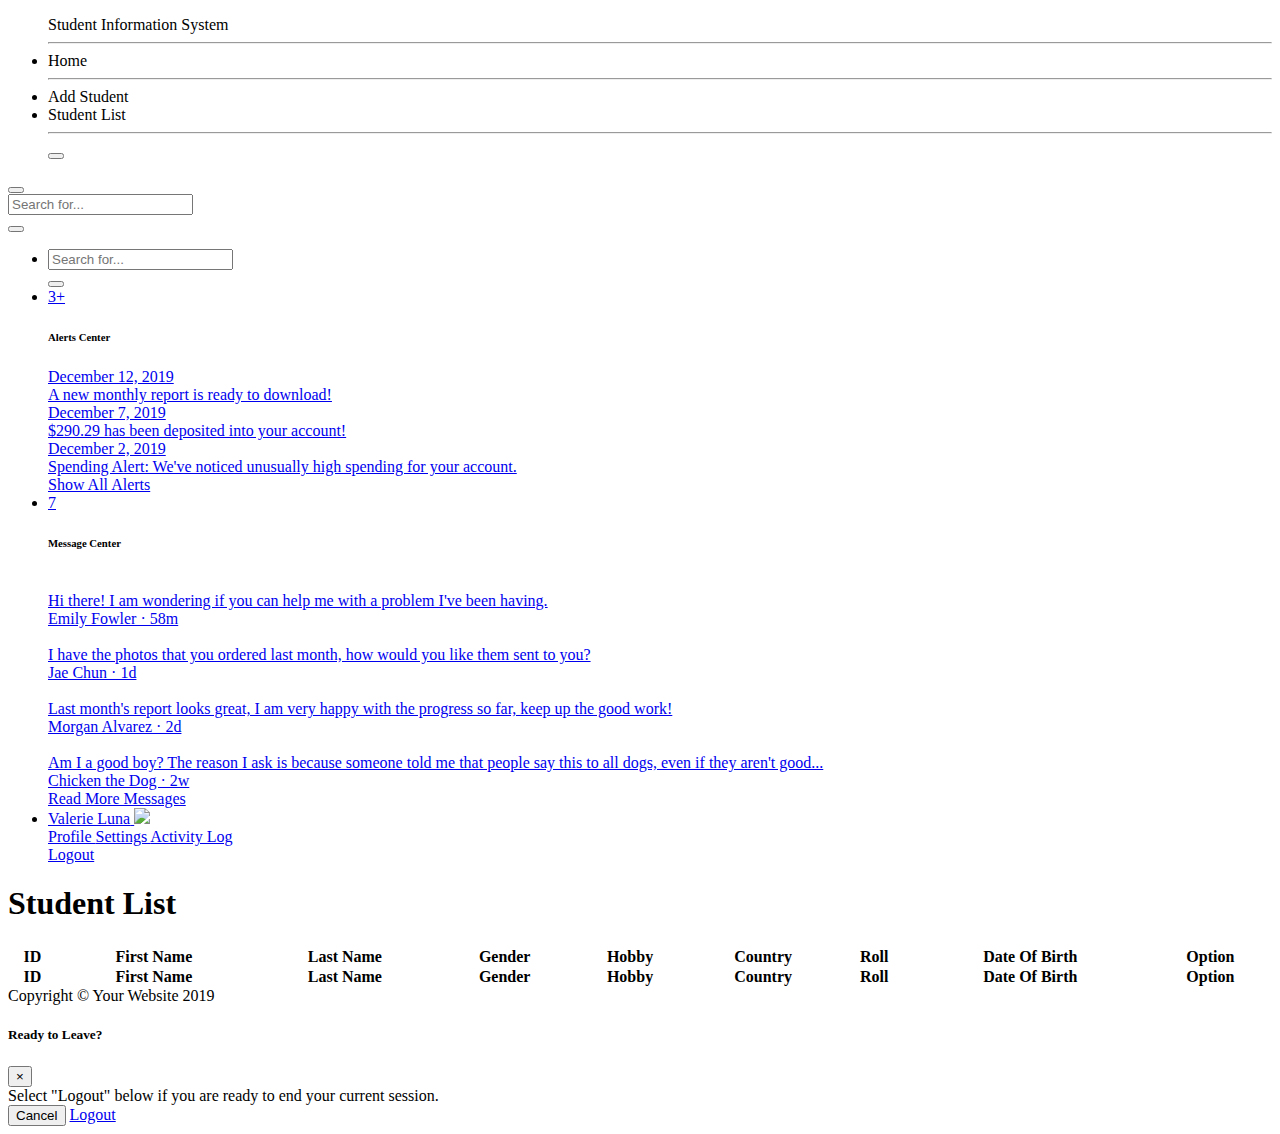
==== src/main/resources/templates/allStudent.html @ d8aa306d "commit" ====
<!DOCTYPE html>
<html lang="en" xmlns:th="http://www.thymeleaf.org">

<head>

<meta charset="utf-8">
<meta http-equiv="X-UA-Compatible" content="IE=edge">
<meta name="viewport" content="width=device-width, initial-scale=1, shrink-to-fit=no">
<meta name="description" content="">
<meta name="author" content="">

<title>Student List</title>

<!-- Custom fonts for this template -->
<link th:href="@{/vendor/fontawesome-free/css/all.min.css}" rel="stylesheet" type="text/css">
<!-- <link th:href="@{/https://fonts.googleapis.com/css?family=Nunito:200,200i,300,300i,400,400i,600,600i,700,700i,800,800i,900,900i}" rel="stylesheet">
 -->
<!-- Custom styles for this template -->
<link th:href="@{/css/sb-admin-2.min.css}" rel="stylesheet">

<!-- Custom styles for this page -->
<link th:href="@{/vendor/datatables/dataTables.bootstrap4.min.css}" rel="stylesheet">
<link th:href="@{/vendor/fontawesome-free/css/fontawesome.min.css}" rel="stylesheet">
<link th:href="@{/vendor/fontawesome-free/css/fontawesome.css}" rel="stylesheet">

</head>

<body id="page-top">

	<!-- Page Wrapper -->
	<div id="wrapper">

		<!-- Sidebar -->
		<ul class="navbar-nav bg-gradient-primary sidebar sidebar-dark accordion" id="accordionSidebar">

			<!-- Sidebar - Brand -->
			<a class="sidebar-brand d-flex align-items-center justify-content-center" th:href="@{/}">
				<div class="sidebar-brand-icon rotate-n-15">
					<i class="fas fa-laugh-wink"></i>
				</div>
				<div class="sidebar-brand-text mx-3">Student Information System</div>
			</a>

			<!-- Divider -->
			<hr class="sidebar-divider my-0">

			<!-- Nav Item - Dashboard -->
			<li class="nav-item"><a class="nav-link" th:href="@{/}"> <i class="fas fa-fw fa-tachometer-alt"></i> <span>Home</span></a></li>

			<!-- Divider -->
			<hr class="sidebar-divider">

			<!-- Nav Item - Add Student -->
			<li class="nav-item"><a class="nav-link" th:href="@{addStudent}"> <i class="fas fa-fw fa-chart-area"></i> <span>Add Student</span></a></li>

			<!-- Nav Item - Student Table -->
			<li class="nav-item active"><a class="nav-link" th:href="@{allStudent}"> <i class="fas fa-fw fa-table"></i> <span>Student List</span></a></li>

			<!-- Divider -->
			<hr class="sidebar-divider d-none d-md-block">

			<!-- Sidebar Toggler (Sidebar) -->
			<div class="text-center d-none d-md-inline">
				<button class="rounded-circle border-0" id="sidebarToggle"></button>
			</div>

		</ul>
		<!-- End of Sidebar -->

		<!-- Content Wrapper -->
		<div id="content-wrapper" class="d-flex flex-column">

			<!-- Main Content -->
			<div id="content">

				<!-- Topbar -->
				<nav class="navbar navbar-expand navbar-light bg-white topbar mb-4 static-top shadow">

					<!-- Sidebar Toggle (Topbar) -->
					<button id="sidebarToggleTop" class="btn btn-link d-md-none rounded-circle mr-3">
						<i class="fa fa-bars"></i>
					</button>

					<!-- Topbar Search -->
					<form class="d-none d-sm-inline-block form-inline mr-auto ml-md-3 my-2 my-md-0 mw-100 navbar-search">
						<div class="input-group">
							<input type="text" class="form-control bg-light border-0 small" placeholder="Search for..." aria-label="Search" aria-describedby="basic-addon2">
							<div class="input-group-append">
								<button class="btn btn-primary" type="button">
									<i class="fas fa-search fa-sm"></i>
								</button>
							</div>
						</div>
					</form>

					<!-- Topbar Navbar -->
					<ul class="navbar-nav ml-auto">

						<!-- Nav Item - Search Dropdown (Visible Only XS) -->
						<li class="nav-item dropdown no-arrow d-sm-none"><a class="nav-link dropdown-toggle" href="#" id="searchDropdown" role="button" data-toggle="dropdown" aria-haspopup="true" aria-expanded="false"> <i class="fas fa-search fa-fw"></i>
						</a> <!-- Dropdown - Messages -->
							<div class="dropdown-menu dropdown-menu-right p-3 shadow animated--grow-in" aria-labelledby="searchDropdown">
								<form class="form-inline mr-auto w-100 navbar-search">
									<div class="input-group">
										<input type="text" class="form-control bg-light border-0 small" placeholder="Search for..." aria-label="Search" aria-describedby="basic-addon2">
										<div class="input-group-append">
											<button class="btn btn-primary" type="button">
												<i class="fas fa-search fa-sm"></i>
											</button>
										</div>
									</div>
								</form>
							</div></li>

						<!-- Nav Item - Alerts -->
						<li class="nav-item dropdown no-arrow mx-1"><a class="nav-link dropdown-toggle" href="#" id="alertsDropdown" role="button" data-toggle="dropdown" aria-haspopup="true" aria-expanded="false"> <i class="fas fa-bell fa-fw"></i> <!-- Counter - Alerts --> <span class="badge badge-danger badge-counter">3+</span>
						</a> <!-- Dropdown - Alerts -->
							<div class="dropdown-list dropdown-menu dropdown-menu-right shadow animated--grow-in" aria-labelledby="alertsDropdown">
								<h6 class="dropdown-header">Alerts Center</h6>
								<a class="dropdown-item d-flex align-items-center" href="#">
									<div class="mr-3">
										<div class="icon-circle bg-primary">
											<i class="fas fa-file-alt text-white"></i>
										</div>
									</div>
									<div>
										<div class="small text-gray-500">December 12, 2019</div>
										<span class="font-weight-bold">A new monthly report is ready to download!</span>
									</div>
								</a> <a class="dropdown-item d-flex align-items-center" href="#">
									<div class="mr-3">
										<div class="icon-circle bg-success">
											<i class="fas fa-donate text-white"></i>
										</div>
									</div>
									<div>
										<div class="small text-gray-500">December 7, 2019</div>
										$290.29 has been deposited into your account!
									</div>
								</a> <a class="dropdown-item d-flex align-items-center" href="#">
									<div class="mr-3">
										<div class="icon-circle bg-warning">
											<i class="fas fa-exclamation-triangle text-white"></i>
										</div>
									</div>
									<div>
										<div class="small text-gray-500">December 2, 2019</div>
										Spending Alert: We've noticed unusually high spending for your account.
									</div>
								</a> <a class="dropdown-item text-center small text-gray-500" href="#">Show All Alerts</a>
							</div></li>

						<!-- Nav Item - Messages -->
						<li class="nav-item dropdown no-arrow mx-1"><a class="nav-link dropdown-toggle" href="#" id="messagesDropdown" role="button" data-toggle="dropdown" aria-haspopup="true" aria-expanded="false"> <i class="fas fa-envelope fa-fw"></i> <!-- Counter - Messages --> <span class="badge badge-danger badge-counter">7</span>
						</a> <!-- Dropdown - Messages -->
							<div class="dropdown-list dropdown-menu dropdown-menu-right shadow animated--grow-in" aria-labelledby="messagesDropdown">
								<h6 class="dropdown-header">Message Center</h6>
								<a class="dropdown-item d-flex align-items-center" href="#">
									<div class="dropdown-list-image mr-3">
										<img class="rounded-circle" src="https://source.unsplash.com/fn_BT9fwg_E/60x60" alt="">
										<div class="status-indicator bg-success"></div>
									</div>
									<div class="font-weight-bold">
										<div class="text-truncate">Hi there! I am wondering if you can help me with a problem I've been having.</div>
										<div class="small text-gray-500">Emily Fowler · 58m</div>
									</div>
								</a> <a class="dropdown-item d-flex align-items-center" href="#">
									<div class="dropdown-list-image mr-3">
										<img class="rounded-circle" src="https://source.unsplash.com/AU4VPcFN4LE/60x60" alt="">
										<div class="status-indicator"></div>
									</div>
									<div>
										<div class="text-truncate">I have the photos that you ordered last month, how would you like them sent to you?</div>
										<div class="small text-gray-500">Jae Chun · 1d</div>
									</div>
								</a> <a class="dropdown-item d-flex align-items-center" href="#">
									<div class="dropdown-list-image mr-3">
										<img class="rounded-circle" src="https://source.unsplash.com/CS2uCrpNzJY/60x60" alt="">
										<div class="status-indicator bg-warning"></div>
									</div>
									<div>
										<div class="text-truncate">Last month's report looks great, I am very happy with the progress so far, keep up the good work!</div>
										<div class="small text-gray-500">Morgan Alvarez · 2d</div>
									</div>
								</a> <a class="dropdown-item d-flex align-items-center" href="#">
									<div class="dropdown-list-image mr-3">
										<img class="rounded-circle" src="https://source.unsplash.com/Mv9hjnEUHR4/60x60" alt="">
										<div class="status-indicator bg-success"></div>
									</div>
									<div>
										<div class="text-truncate">Am I a good boy? The reason I ask is because someone told me that people say this to all dogs, even if they aren't good...</div>
										<div class="small text-gray-500">Chicken the Dog · 2w</div>
									</div>
								</a> <a class="dropdown-item text-center small text-gray-500" href="#">Read More Messages</a>
							</div></li>

						<div class="topbar-divider d-none d-sm-block"></div>

						<!-- Nav Item - User Information -->
						<li class="nav-item dropdown no-arrow"><a class="nav-link dropdown-toggle" href="#" id="userDropdown" role="button" data-toggle="dropdown" aria-haspopup="true" aria-expanded="false"> <span class="mr-2 d-none d-lg-inline text-gray-600 small">Valerie Luna</span> <img class="img-profile rounded-circle" src="https://source.unsplash.com/QAB-WJcbgJk/60x60">
						</a> <!-- Dropdown - User Information -->
							<div class="dropdown-menu dropdown-menu-right shadow animated--grow-in" aria-labelledby="userDropdown">
								<a class="dropdown-item" href="#"> <i class="fas fa-user fa-sm fa-fw mr-2 text-gray-400"></i> Profile
								</a> <a class="dropdown-item" href="#"> <i class="fas fa-cogs fa-sm fa-fw mr-2 text-gray-400"></i> Settings
								</a> <a class="dropdown-item" href="#"> <i class="fas fa-list fa-sm fa-fw mr-2 text-gray-400"></i> Activity Log
								</a>
								<div class="dropdown-divider"></div>
								<a class="dropdown-item" href="#" data-toggle="modal" data-target="#logoutModal"> <i class="fas fa-sign-out-alt fa-sm fa-fw mr-2 text-gray-400"></i> Logout
								</a>
							</div></li>

					</ul>

				</nav>
				<!-- End of Topbar -->

				<!-- Begin Page Content -->
				<div class="container-fluid">

					<!-- Page Heading -->
					<h1 class="h3 mb-2 text-gray-800">Student List</h1>
					<p class="mb-4"></p>

					<!-- DataTales Example -->
					<div class="card shadow mb-4">
						<div class="card-header py-3">
							<h6 class="m-0 font-weight-bold text-primary">
								<font color="#e21f0d" th:text="${Message}"> </font>
							</h6>
						</div>
						<div class="card-body">
							<div class="table-responsive">
								<table class="table table-bordered" id="dataTable" width="100%" cellspacing="0">
									<thead>
										<tr>
											<th>ID</th>
											<th>First Name</th>
											<th>Last Name</th>
											<th>Gender</th>
											<th>Hobby</th>
											<th>Country</th>
											<th>Roll</th>
											<th>Date Of Birth</th>
											<th>Option</th>
										</tr>
									</thead>
									<tfoot>
										<tr>
											<th>ID</th>
											<th>First Name</th>
											<th>Last Name</th>
											<th>Gender</th>
											<th>Hobby</th>
											<th>Country</th>
											<th>Roll</th>
											<th>Date Of Birth</th>
											<th>Option</th>
										</tr>
									</tfoot>
									<tbody>
										<!-- <tr th:each="student,num : ${students}">
											<td th:text="${num.count}"></td>
											<td th:text="${student.firstName}"></td>
											<td th:text="${student.lastName}"></td>
											<td th:text="${student.gender}"></td>
											<td th:text="${student.hobby}"></td>
											<td th:text="${student.country}"></td>
											<td th:text="${student.roll}"></td>
											<td th:text="${student.dateOfBirth}"></td>
											<td align="right"><a th:href="@{/editStudent(id=${student.id})}" class="btn btn-info btn-icon-split"> <span class="icon text-white-50"> <i class="fa fa-edit"></i>
												</span> <span class="text">Edit </span>
											</a> &nbsp <a th:href="@{/deleteStudent(id=${student.id})}" class="btn btn-danger btn-icon-split" onClick="return confirm('Are you absolutely sure want to delete?')"> <span class="icon text-white-50"> <i class="fas fa-trash"></i>
												</span> <span class="text">Delete </span>
											</a></td>
										</tr> -->
									</tbody>
								</table>
							</div>
						</div>
					</div>

				</div>
				<!-- /.container-fluid -->

			</div>
			<!-- End of Main Content -->

			<!-- Footer -->
			<footer class="sticky-footer bg-white">
				<div class="container my-auto">
					<div class="copyright text-center my-auto">
						<span>Copyright &copy; Your Website 2019</span>
					</div>
				</div>
			</footer>
			<!-- End of Footer -->

		</div>
		<!-- End of Content Wrapper -->

	</div>
	<!-- End of Page Wrapper -->

	<!-- Scroll to Top Button-->
	<a class="scroll-to-top rounded" href="#page-top"> <i class="fas fa-angle-up"></i>
	</a>

	<!-- Logout Modal-->
	<div class="modal fade" id="logoutModal" tabindex="-1" role="dialog" aria-labelledby="exampleModalLabel" aria-hidden="true">
		<div class="modal-dialog" role="document">
			<div class="modal-content">
				<div class="modal-header">
					<h5 class="modal-title" id="exampleModalLabel">Ready to Leave?</h5>
					<button class="close" type="button" data-dismiss="modal" aria-label="Close">
						<span aria-hidden="true">×</span>
					</button>
				</div>
				<div class="modal-body">Select "Logout" below if you are ready to end your current session.</div>
				<div class="modal-footer">
					<button class="btn btn-secondary" type="button" data-dismiss="modal">Cancel</button>
					<a class="btn btn-primary" href="login.html">Logout</a>
				</div>
			</div>
		</div>
	</div>

	<!-- Bootstrap core JavaScript-->
	<script src="vendor/jquery/jquery.min.js"></script>
	<script src="vendor/bootstrap/js/bootstrap.bundle.min.js"></script>

	<!-- Core plugin JavaScript-->
	<script src="vendor/jquery-easing/jquery.easing.min.js"></script>

	<!-- Custom scripts for all pages-->
	<script src="js/sb-admin-2.min.js"></script>

	<!-- Page level plugins -->
	<script src="vendor/datatables/jquery.dataTables.min.js"></script>
	<script src="vendor/datatables/dataTables.bootstrap4.min.js"></script>

	<!-- Page level custom scripts -->
	<script src="js/demo/datatables-demo.js"></script>
	
	
	<script type="text/javascript" th:src="@{/js/jquery.min.js}"></script>
	<script type="text/javascript" th:src="@{/js/jquery.dataTables.min.js}"></script>
	<script type="text/javascript" th:src="@{/js/postrequest.js}"></script>
</body>

</html>
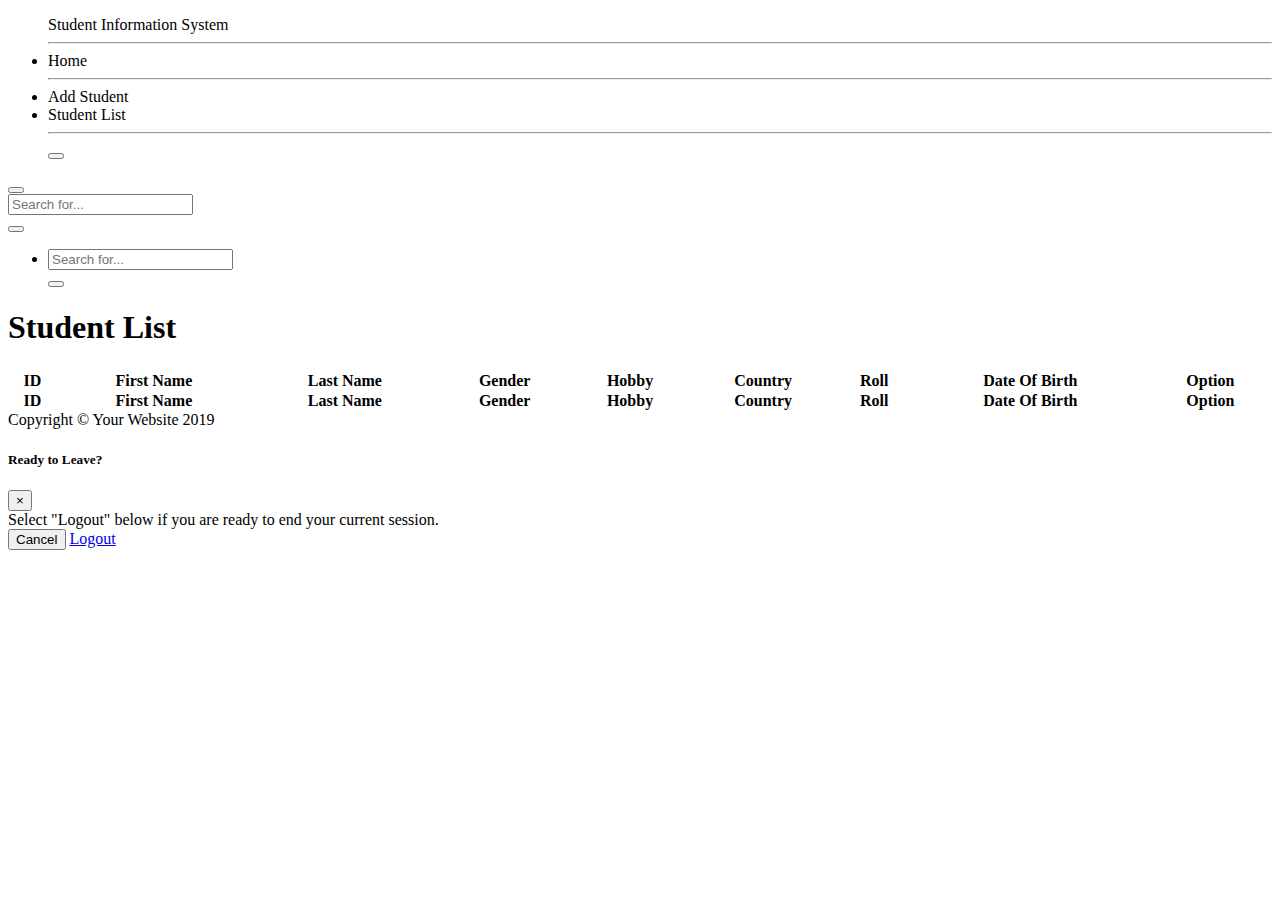
==== commit 414bd809: "commit" ====
--- a/src/main/resources/templates/allStudent.html
+++ b/src/main/resources/templates/allStudent.html
@@ -24,6 +24,9 @@
 <link th:href="@{/vendor/fontawesome-free/css/fontawesome.min.css}" rel="stylesheet">
 <link th:href="@{/vendor/fontawesome-free/css/fontawesome.css}" rel="stylesheet">
 
+<script type="text/javascript" th:src="@{/js/jquery.min.js}"></script>
+<script type="text/javascript" th:src="@{/js/getdatatable.js}"></script>
+
 </head>
 
 <body id="page-top">
@@ -70,7 +73,7 @@
 
 		<!-- Content Wrapper -->
 		<div id="content-wrapper" class="d-flex flex-column">
-
+			<a id="baseUrl" th:href="@{/}"></a>
 			<!-- Main Content -->
 			<div id="content">
 
@@ -112,103 +115,13 @@
 									</div>
 								</form>
 							</div></li>
-
 						<!-- Nav Item - Alerts -->
-						<li class="nav-item dropdown no-arrow mx-1"><a class="nav-link dropdown-toggle" href="#" id="alertsDropdown" role="button" data-toggle="dropdown" aria-haspopup="true" aria-expanded="false"> <i class="fas fa-bell fa-fw"></i> <!-- Counter - Alerts --> <span class="badge badge-danger badge-counter">3+</span>
-						</a> <!-- Dropdown - Alerts -->
-							<div class="dropdown-list dropdown-menu dropdown-menu-right shadow animated--grow-in" aria-labelledby="alertsDropdown">
-								<h6 class="dropdown-header">Alerts Center</h6>
-								<a class="dropdown-item d-flex align-items-center" href="#">
-									<div class="mr-3">
-										<div class="icon-circle bg-primary">
-											<i class="fas fa-file-alt text-white"></i>
-										</div>
-									</div>
-									<div>
-										<div class="small text-gray-500">December 12, 2019</div>
-										<span class="font-weight-bold">A new monthly report is ready to download!</span>
-									</div>
-								</a> <a class="dropdown-item d-flex align-items-center" href="#">
-									<div class="mr-3">
-										<div class="icon-circle bg-success">
-											<i class="fas fa-donate text-white"></i>
-										</div>
-									</div>
-									<div>
-										<div class="small text-gray-500">December 7, 2019</div>
-										$290.29 has been deposited into your account!
-									</div>
-								</a> <a class="dropdown-item d-flex align-items-center" href="#">
-									<div class="mr-3">
-										<div class="icon-circle bg-warning">
-											<i class="fas fa-exclamation-triangle text-white"></i>
-										</div>
-									</div>
-									<div>
-										<div class="small text-gray-500">December 2, 2019</div>
-										Spending Alert: We've noticed unusually high spending for your account.
-									</div>
-								</a> <a class="dropdown-item text-center small text-gray-500" href="#">Show All Alerts</a>
-							</div></li>
 
 						<!-- Nav Item - Messages -->
-						<li class="nav-item dropdown no-arrow mx-1"><a class="nav-link dropdown-toggle" href="#" id="messagesDropdown" role="button" data-toggle="dropdown" aria-haspopup="true" aria-expanded="false"> <i class="fas fa-envelope fa-fw"></i> <!-- Counter - Messages --> <span class="badge badge-danger badge-counter">7</span>
-						</a> <!-- Dropdown - Messages -->
-							<div class="dropdown-list dropdown-menu dropdown-menu-right shadow animated--grow-in" aria-labelledby="messagesDropdown">
-								<h6 class="dropdown-header">Message Center</h6>
-								<a class="dropdown-item d-flex align-items-center" href="#">
-									<div class="dropdown-list-image mr-3">
-										<img class="rounded-circle" src="https://source.unsplash.com/fn_BT9fwg_E/60x60" alt="">
-										<div class="status-indicator bg-success"></div>
-									</div>
-									<div class="font-weight-bold">
-										<div class="text-truncate">Hi there! I am wondering if you can help me with a problem I've been having.</div>
-										<div class="small text-gray-500">Emily Fowler · 58m</div>
-									</div>
-								</a> <a class="dropdown-item d-flex align-items-center" href="#">
-									<div class="dropdown-list-image mr-3">
-										<img class="rounded-circle" src="https://source.unsplash.com/AU4VPcFN4LE/60x60" alt="">
-										<div class="status-indicator"></div>
-									</div>
-									<div>
-										<div class="text-truncate">I have the photos that you ordered last month, how would you like them sent to you?</div>
-										<div class="small text-gray-500">Jae Chun · 1d</div>
-									</div>
-								</a> <a class="dropdown-item d-flex align-items-center" href="#">
-									<div class="dropdown-list-image mr-3">
-										<img class="rounded-circle" src="https://source.unsplash.com/CS2uCrpNzJY/60x60" alt="">
-										<div class="status-indicator bg-warning"></div>
-									</div>
-									<div>
-										<div class="text-truncate">Last month's report looks great, I am very happy with the progress so far, keep up the good work!</div>
-										<div class="small text-gray-500">Morgan Alvarez · 2d</div>
-									</div>
-								</a> <a class="dropdown-item d-flex align-items-center" href="#">
-									<div class="dropdown-list-image mr-3">
-										<img class="rounded-circle" src="https://source.unsplash.com/Mv9hjnEUHR4/60x60" alt="">
-										<div class="status-indicator bg-success"></div>
-									</div>
-									<div>
-										<div class="text-truncate">Am I a good boy? The reason I ask is because someone told me that people say this to all dogs, even if they aren't good...</div>
-										<div class="small text-gray-500">Chicken the Dog · 2w</div>
-									</div>
-								</a> <a class="dropdown-item text-center small text-gray-500" href="#">Read More Messages</a>
-							</div></li>
 
 						<div class="topbar-divider d-none d-sm-block"></div>
 
 						<!-- Nav Item - User Information -->
-						<li class="nav-item dropdown no-arrow"><a class="nav-link dropdown-toggle" href="#" id="userDropdown" role="button" data-toggle="dropdown" aria-haspopup="true" aria-expanded="false"> <span class="mr-2 d-none d-lg-inline text-gray-600 small">Valerie Luna</span> <img class="img-profile rounded-circle" src="https://source.unsplash.com/QAB-WJcbgJk/60x60">
-						</a> <!-- Dropdown - User Information -->
-							<div class="dropdown-menu dropdown-menu-right shadow animated--grow-in" aria-labelledby="userDropdown">
-								<a class="dropdown-item" href="#"> <i class="fas fa-user fa-sm fa-fw mr-2 text-gray-400"></i> Profile
-								</a> <a class="dropdown-item" href="#"> <i class="fas fa-cogs fa-sm fa-fw mr-2 text-gray-400"></i> Settings
-								</a> <a class="dropdown-item" href="#"> <i class="fas fa-list fa-sm fa-fw mr-2 text-gray-400"></i> Activity Log
-								</a>
-								<div class="dropdown-divider"></div>
-								<a class="dropdown-item" href="#" data-toggle="modal" data-target="#logoutModal"> <i class="fas fa-sign-out-alt fa-sm fa-fw mr-2 text-gray-400"></i> Logout
-								</a>
-							</div></li>
 
 					</ul>
 
@@ -341,11 +254,7 @@
 
 	<!-- Page level custom scripts -->
 	<script src="js/demo/datatables-demo.js"></script>
-	
-	
-	<script type="text/javascript" th:src="@{/js/jquery.min.js}"></script>
-	<script type="text/javascript" th:src="@{/js/jquery.dataTables.min.js}"></script>
-	<script type="text/javascript" th:src="@{/js/postrequest.js}"></script>
+
 </body>
 
 </html>
